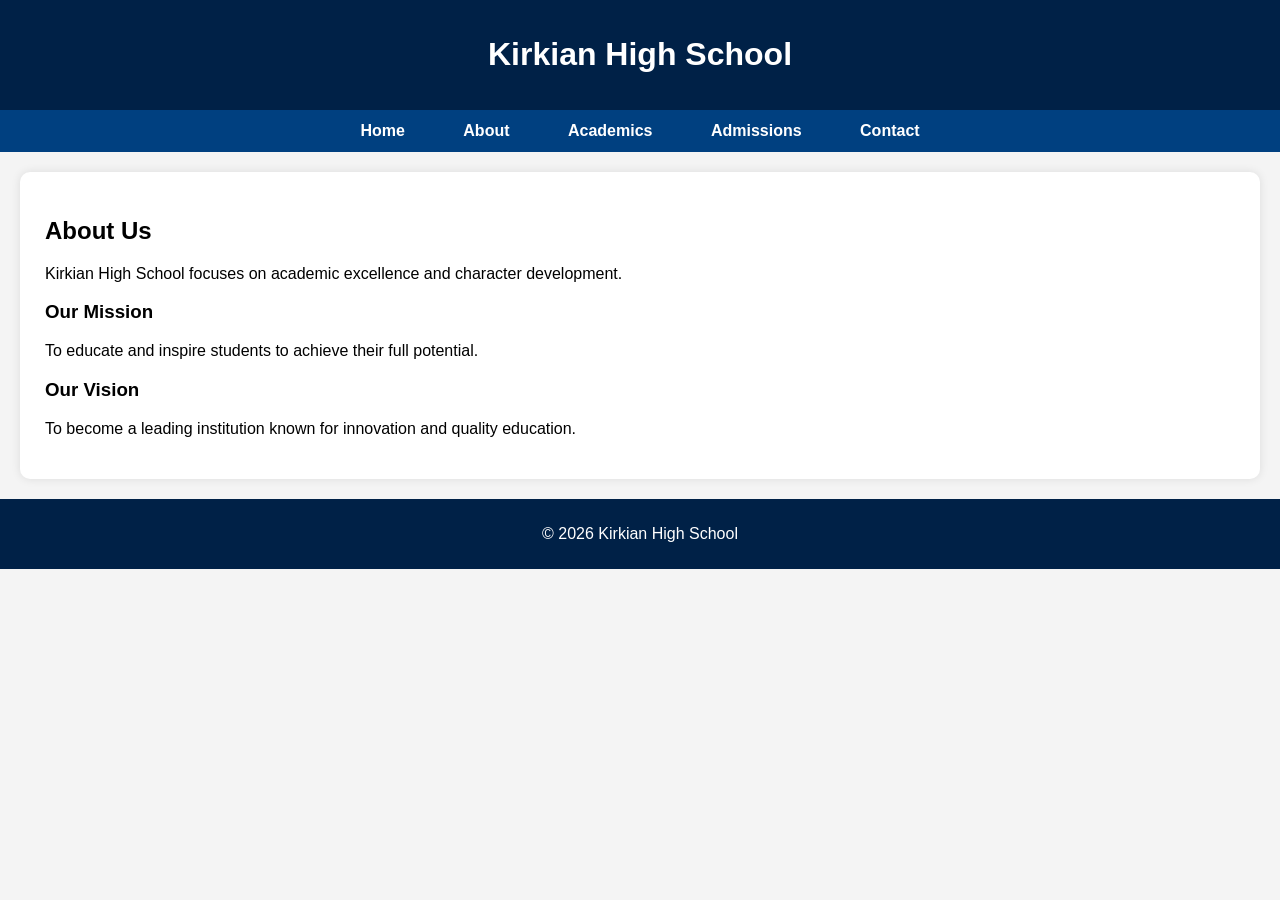
==== about.html @ 13254cc2 "Add files via upload" ====
<!DOCTYPE html>
<html>
<head>
    <title>About - Kirkian High School</title>
    <link rel="stylesheet" href="style.css">
</head>

<body>

<header>
    <h1>Kirkian High School</h1>
</header>

<nav>
    <a href="index.html">Home</a>
    <a href="about.html">About</a>
    <a href="academics.html">Academics</a>
    <a href="admissions.html">Admissions</a>
    <a href="contact.html">Contact</a>
</nav>

<section class="content">
    <h2>About Us</h2>
    <p>Kirkian High School focuses on academic excellence and character development.</p>

    <h3>Our Mission</h3>
    <p>To educate and inspire students to achieve their full potential.</p>

    <h3>Our Vision</h3>
    <p>To become a leading institution known for innovation and quality education.</p>
</section>

<footer>
    <p>© 2026 Kirkian High School</p>
</footer>

</body>
</html>
---- style.css ----
body {
    font-family: Arial;
    margin: 0;
    background-color: #f4f4f4;
}

/* Header with logo */
header {
    background-color: #002147;
    color: white;
    padding: 15px;
    display: flex;
    align-items: center;
    justify-content: center;
    gap: 15px;
}

.logo {
    width: 50px;
}

/* Navigation */
nav {
    background-color: #004080;
    text-align: center;
    padding: 12px;
}

nav a {
    color: white;
    margin: 15px;
    text-decoration: none;
    font-weight: bold;
    padding: 8px 12px;
    border-radius: 5px;
}

/* Hover effect */
nav a:hover {
    background-color: #0066cc;
}

/* ACTIVE PAGE */
nav a.active {
    background-color: white;
    color: #004080;
}

/* Hero */
.hero {
    background: linear-gradient(to right, #cce0ff, #e6f0ff);
    padding: 60px;
    text-align: center;
}

/* Content */
.content {
    background-color: white;
    margin: 20px;
    padding: 25px;
    border-radius: 10px;
    box-shadow: 0 0 10px rgba(0,0,0,0.1);
}

/* Form styling */
input, textarea {
    width: 80%;
    padding: 10px;
    border-radius: 5px;
    border: 1px solid #ccc;
}

button {
    background-color: #004080;
    color: white;
    padding: 10px 20px;
    border: none;
    border-radius: 5px;
    cursor: pointer;
}

button:hover {
    background-color: #0066cc;
}

/* Footer */
footer {
    background-color: #002147;
    color: white;
    text-align: center;
    padding: 10px;
}
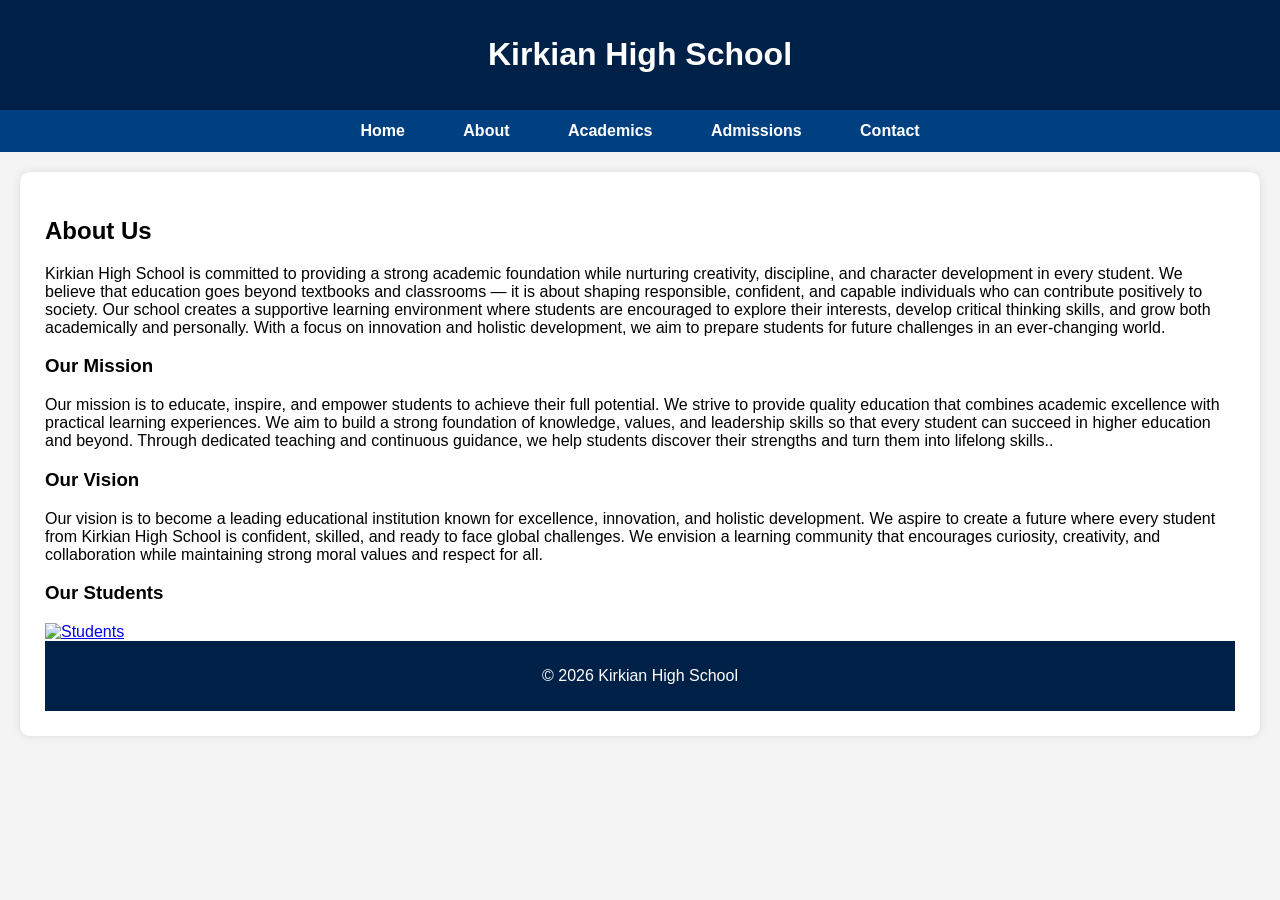
==== commit 275b5c18: "Update about.html" ====
--- a/about.html
+++ b/about.html
@@ -21,18 +21,32 @@
 
 <section class="content">
     <h2>About Us</h2>
-    <p>Kirkian High School focuses on academic excellence and character development.</p>
+    <p>Kirkian High School is committed to providing a strong academic foundation while nurturing creativity, discipline, and character development in every student. We believe that education goes beyond textbooks and classrooms — it is about shaping responsible, confident, and capable individuals who can contribute positively to society.
+
+Our school creates a supportive learning environment where students are encouraged to explore their interests, develop critical thinking skills, and grow both academically and personally. With a focus on innovation and holistic development, we aim to prepare students for future challenges in an ever-changing world.</p>
 
     <h3>Our Mission</h3>
-    <p>To educate and inspire students to achieve their full potential.</p>
+    <p>Our mission is to educate, inspire, and empower students to achieve their full potential. We strive to provide quality education that combines academic excellence with practical learning experiences.
+
+We aim to build a strong foundation of knowledge, values, and leadership skills so that every student can succeed in higher education and beyond. Through dedicated teaching and continuous guidance, we help students discover their strengths and turn them into lifelong skills..</p>
 
     <h3>Our Vision</h3>
-    <p>To become a leading institution known for innovation and quality education.</p>
-</section>
+    <p>Our vision is to become a leading educational institution known for excellence, innovation, and holistic development.
+
+We aspire to create a future where every student from Kirkian High School is confident, skilled, and ready to face global challenges. We envision a learning community that encourages curiosity, creativity, and collaboration while maintaining strong moral values and respect for all.</p>
+
+<h3>Our Students</h3>
+
+<a href="std.png">
+    <img src="stud.png" alt="Students" width="300">
+</a>
+
 
 <footer>
     <p>© 2026 Kirkian High School</p>
 </footer>
 
+
+
 </body>
-</html>+</html>
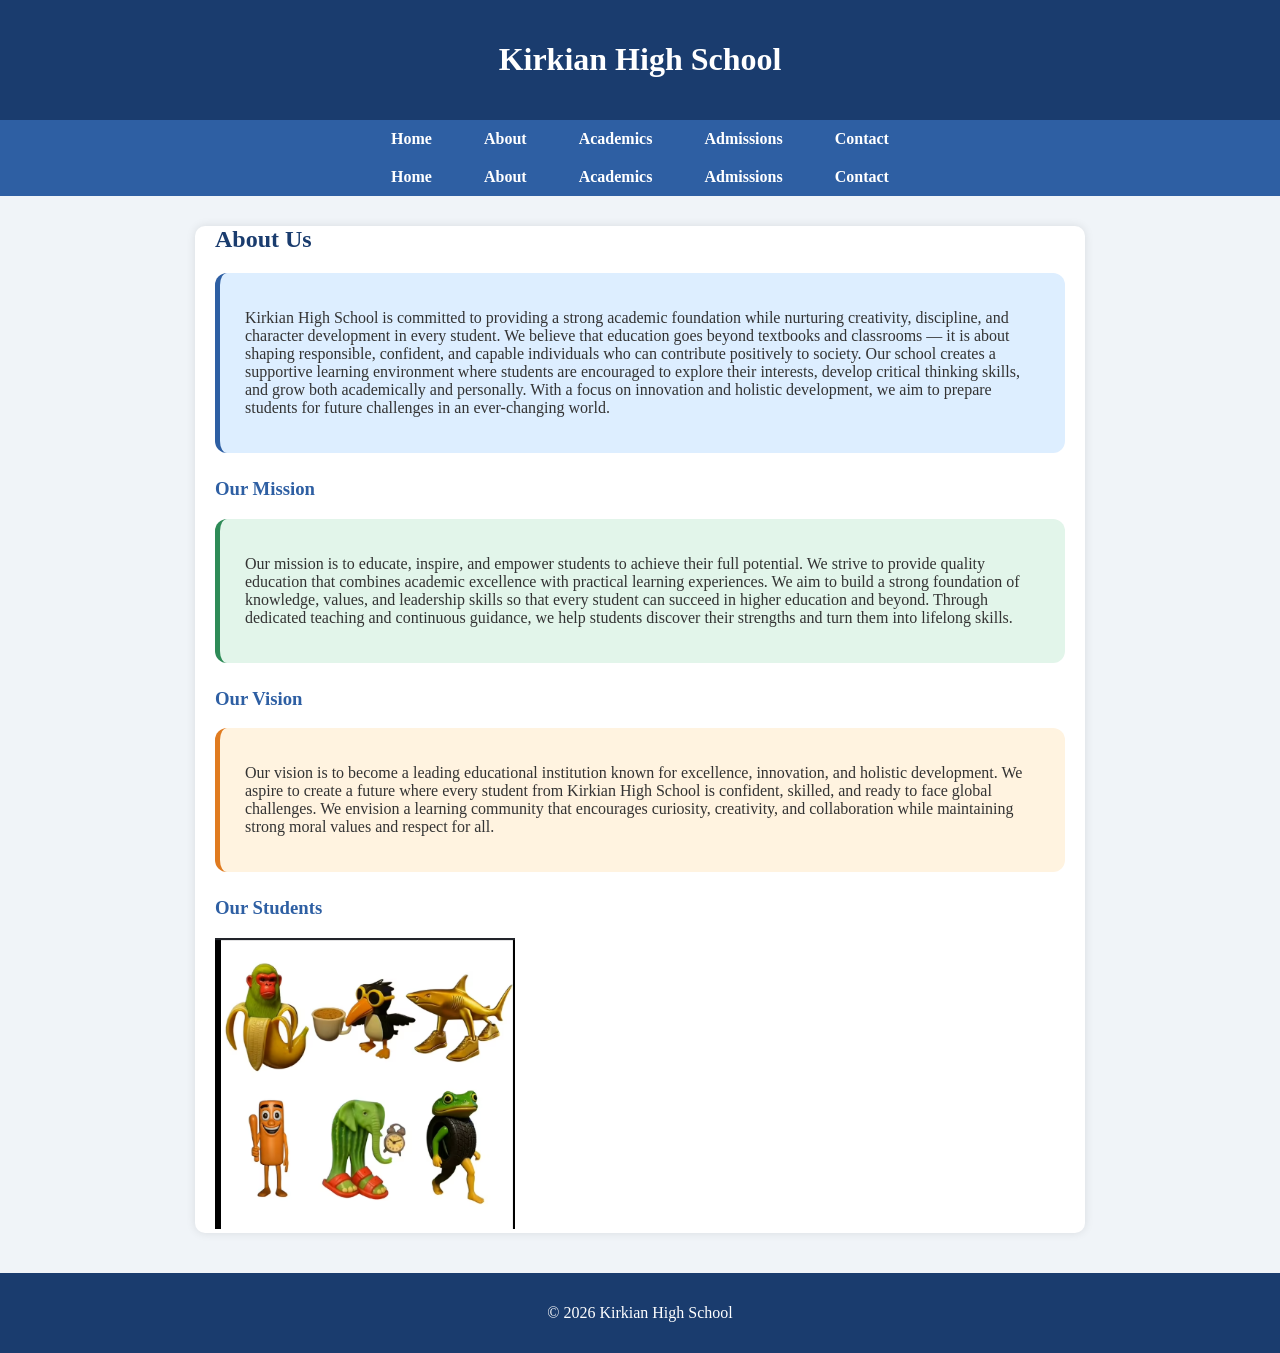
==== commit 8a6b203b: "Update about.html" ====
--- a/about.html
+++ b/about.html
@@ -3,6 +3,81 @@
 <head>
     <title>About - Kirkian High School</title>
     <link rel="stylesheet" href="style.css">
+     <style>
+        body {
+            background-color: #f0f4f8;
+            font-family: Georgia, serif;
+            color: #333;
+        }
+
+        header {
+            background-color: #1a3c6e;
+            color: white;
+            padding: 20px;
+            text-align: center;
+        }
+
+        nav {
+            background-color: #2e5fa3;
+            padding: 10px;
+            text-align: center;
+        }
+
+        nav a {
+            color: white;
+            margin: 0 12px;
+            text-decoration: none;
+            font-weight: bold;
+        }
+
+        nav a:hover {
+            color: #ffd700;
+        }
+
+        .content {
+            max-width: 850px;
+            margin: 30px auto;
+            padding: 0 20px;
+        }
+
+        h2 {
+            color: #1a3c6e;
+        }
+
+        h3 {
+            color: #2e5fa3;
+        }
+
+        .box {
+            padding: 20px 25px;
+            margin: 10px 0 25px 0;
+            border-radius: 12px;
+            border-left: 5px solid;
+        }
+
+        .box-blue {
+            background-color: #ddeeff;
+            border-color: #2e5fa3;
+        }
+
+        .box-green {
+            background-color: #e2f5ea;
+            border-color: #2e8b57;
+        }
+
+        .box-orange {
+            background-color: #fff3e0;
+            border-color: #e07b20;
+        }
+
+        footer {
+            background-color: #1a3c6e;
+            color: white;
+            text-align: center;
+            padding: 15px;
+            margin-top: 40px;
+        }
+    </style>
 </head>
 
 <body>
@@ -19,32 +94,44 @@
     <a href="contact.html">Contact</a>
 </nav>
 
+
+
+<nav>
+    <a href="index.html">Home</a>
+    <a href="about.html">About</a>
+    <a href="academics.html">Academics</a>
+    <a href="admissions.html">Admissions</a>
+    <a href="contact.html">Contact</a>
+</nav>
 <section class="content">
     <h2>About Us</h2>
-    <p>Kirkian High School is committed to providing a strong academic foundation while nurturing creativity, discipline, and character development in every student. We believe that education goes beyond textbooks and classrooms — it is about shaping responsible, confident, and capable individuals who can contribute positively to society.
-
-Our school creates a supportive learning environment where students are encouraged to explore their interests, develop critical thinking skills, and grow both academically and personally. With a focus on innovation and holistic development, we aim to prepare students for future challenges in an ever-changing world.</p>
+    <div class="box box-blue">
+        <p>Kirkian High School is committed to providing a strong academic foundation while nurturing creativity, discipline, and character development in every student. We believe that education goes beyond textbooks and classrooms — it is about shaping responsible, confident, and capable individuals who can contribute positively to society.
+        Our school creates a supportive learning environment where students are encouraged to explore their interests, develop critical thinking skills, and grow both academically and personally. With a focus on innovation and holistic development, we aim to prepare students for future challenges in an ever-changing world.</p>
+    </div>
 
     <h3>Our Mission</h3>
-    <p>Our mission is to educate, inspire, and empower students to achieve their full potential. We strive to provide quality education that combines academic excellence with practical learning experiences.
-
-We aim to build a strong foundation of knowledge, values, and leadership skills so that every student can succeed in higher education and beyond. Through dedicated teaching and continuous guidance, we help students discover their strengths and turn them into lifelong skills..</p>
+    <div class="box box-green">
+        <p>Our mission is to educate, inspire, and empower students to achieve their full potential. We strive to provide quality education that combines academic excellence with practical learning experiences.
+        We aim to build a strong foundation of knowledge, values, and leadership skills so that every student can succeed in higher education and beyond. Through dedicated teaching and continuous guidance, we help students discover their strengths and turn them into lifelong skills.</p>
+    </div>
 
     <h3>Our Vision</h3>
-    <p>Our vision is to become a leading educational institution known for excellence, innovation, and holistic development.
+    <div class="box box-orange">
+        <p>Our vision is to become a leading educational institution known for excellence, innovation, and holistic development.
+        We aspire to create a future where every student from Kirkian High School is confident, skilled, and ready to face global challenges. We envision a learning community that encourages curiosity, creativity, and collaboration while maintaining strong moral values and respect for all.</p>
+    </div>
 
-We aspire to create a future where every student from Kirkian High School is confident, skilled, and ready to face global challenges. We envision a learning community that encourages curiosity, creativity, and collaboration while maintaining strong moral values and respect for all.</p>
-
-<h3>Our Students</h3>
-
-<a href="std.png">
-    <img src="stud.png" alt="Students" width="300">
-</a>
-
-
+    <h3>Our Students</h3>
+    <a href="std.png">
+        <img src="stud.png" alt="Students" width="300">
+    </a>
+</section>
 <footer>
     <p>© 2026 Kirkian High School</p>
 </footer>
+</body>
+</html>
 
 
 
--- a/style.css
+++ b/style.css
@@ -1,12 +1,12 @@
 body {
     font-family: Arial;
     margin: 0;
-    background-color: #f4f4f4;
+    background-color: whitesmoke;
 }
 
-/* Header with logo */
+
 header {
-    background-color: #002147;
+    background-color: navy;
     color: white;
     padding: 15px;
     display: flex;
@@ -19,9 +19,9 @@
     width: 50px;
 }
 
-/* Navigation */
+
 nav {
-    background-color: #004080;
+    background-color: darkblue;
     text-align: center;
     padding: 12px;
 }
@@ -35,25 +35,25 @@
     border-radius: 5px;
 }
 
-/* Hover effect */
+
 nav a:hover {
-    background-color: #0066cc;
+    background-color: dodgerblue;
 }
 
-/* ACTIVE PAGE */
+
 nav a.active {
     background-color: white;
-    color: #004080;
+    color: darkblue;
 }
 
-/* Hero */
+
 .hero {
-    background: linear-gradient(to right, #cce0ff, #e6f0ff);
+    background: linear-gradient(to right, lightblue, aliceblue);
     padding: 60px;
     text-align: center;
 }
 
-/* Content */
+
 .content {
     background-color: white;
     margin: 20px;
@@ -62,16 +62,16 @@
     box-shadow: 0 0 10px rgba(0,0,0,0.1);
 }
 
-/* Form styling */
+
 input, textarea {
     width: 80%;
     padding: 10px;
     border-radius: 5px;
-    border: 1px solid #ccc;
+    border: 1px solid lightgray;
 }
 
 button {
-    background-color: #004080;
+    background-color: darkblue;
     color: white;
     padding: 10px 20px;
     border: none;
@@ -80,13 +80,13 @@
 }
 
 button:hover {
-    background-color: #0066cc;
+    background-color: dodgerblue;
 }
 
-/* Footer */
+
 footer {
-    background-color: #002147;
+    background-color: navy;
     color: white;
     text-align: center;
     padding: 10px;
-}+}
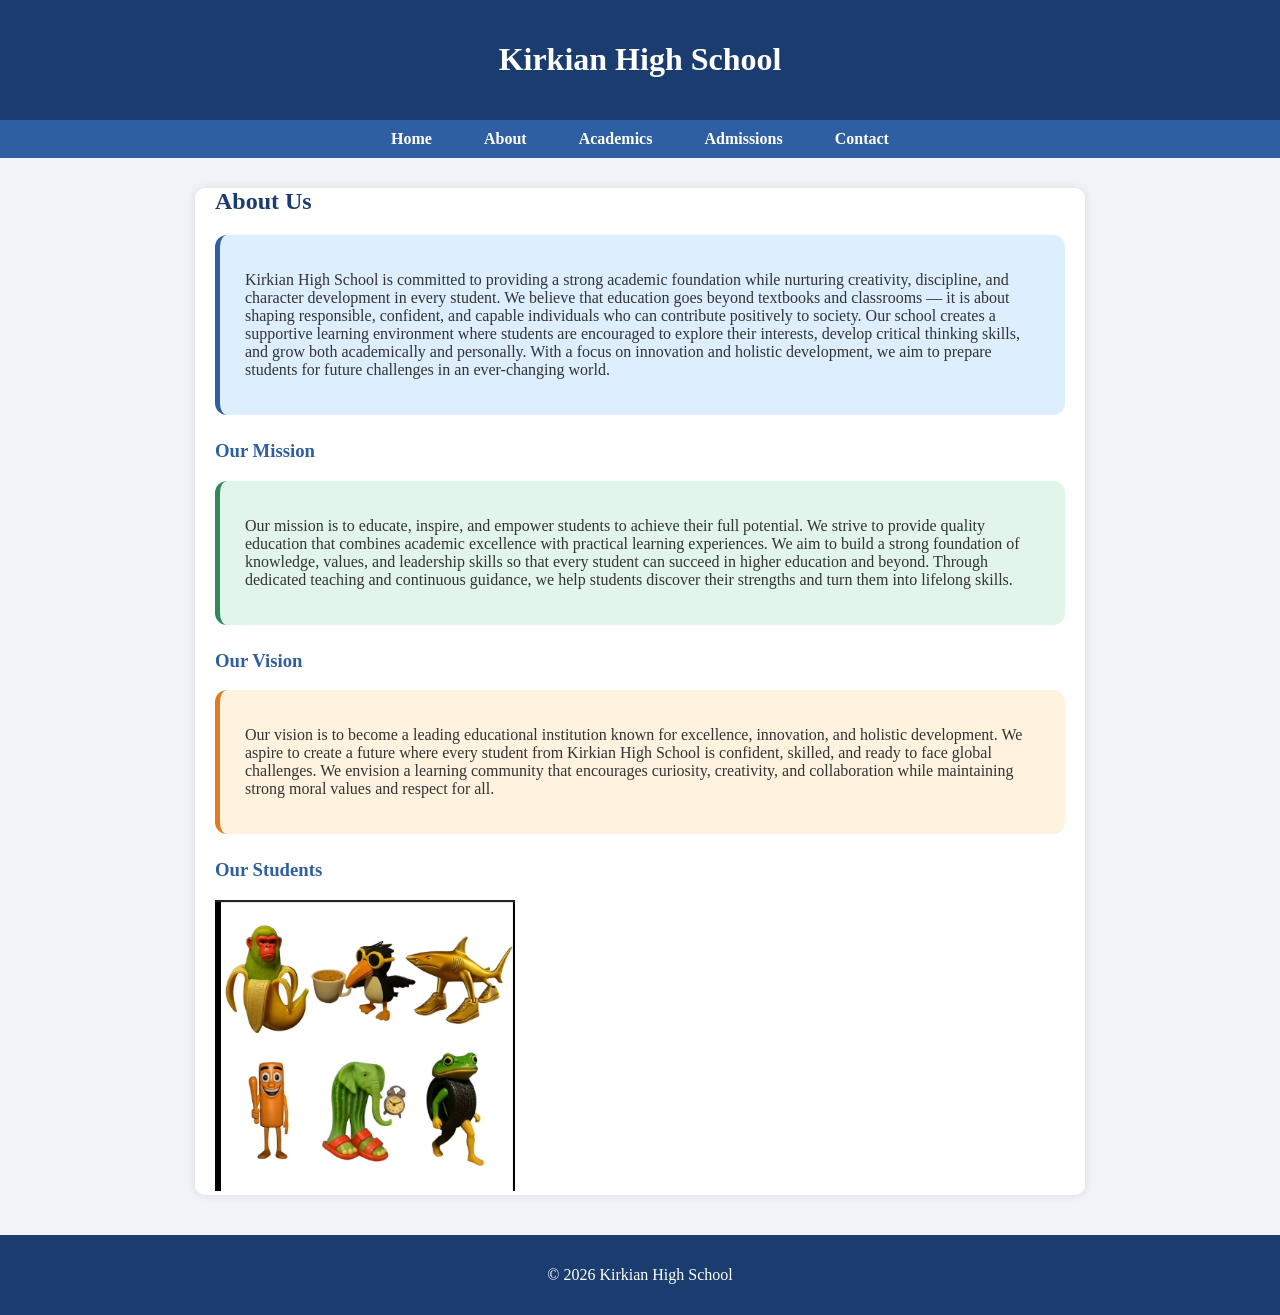
==== commit 44b0bfc5: "Update about.html" ====
--- a/about.html
+++ b/about.html
@@ -86,13 +86,7 @@
     <h1>Kirkian High School</h1>
 </header>
 
-<nav>
-    <a href="index.html">Home</a>
-    <a href="about.html">About</a>
-    <a href="academics.html">Academics</a>
-    <a href="admissions.html">Admissions</a>
-    <a href="contact.html">Contact</a>
-</nav>
+
 
 
 
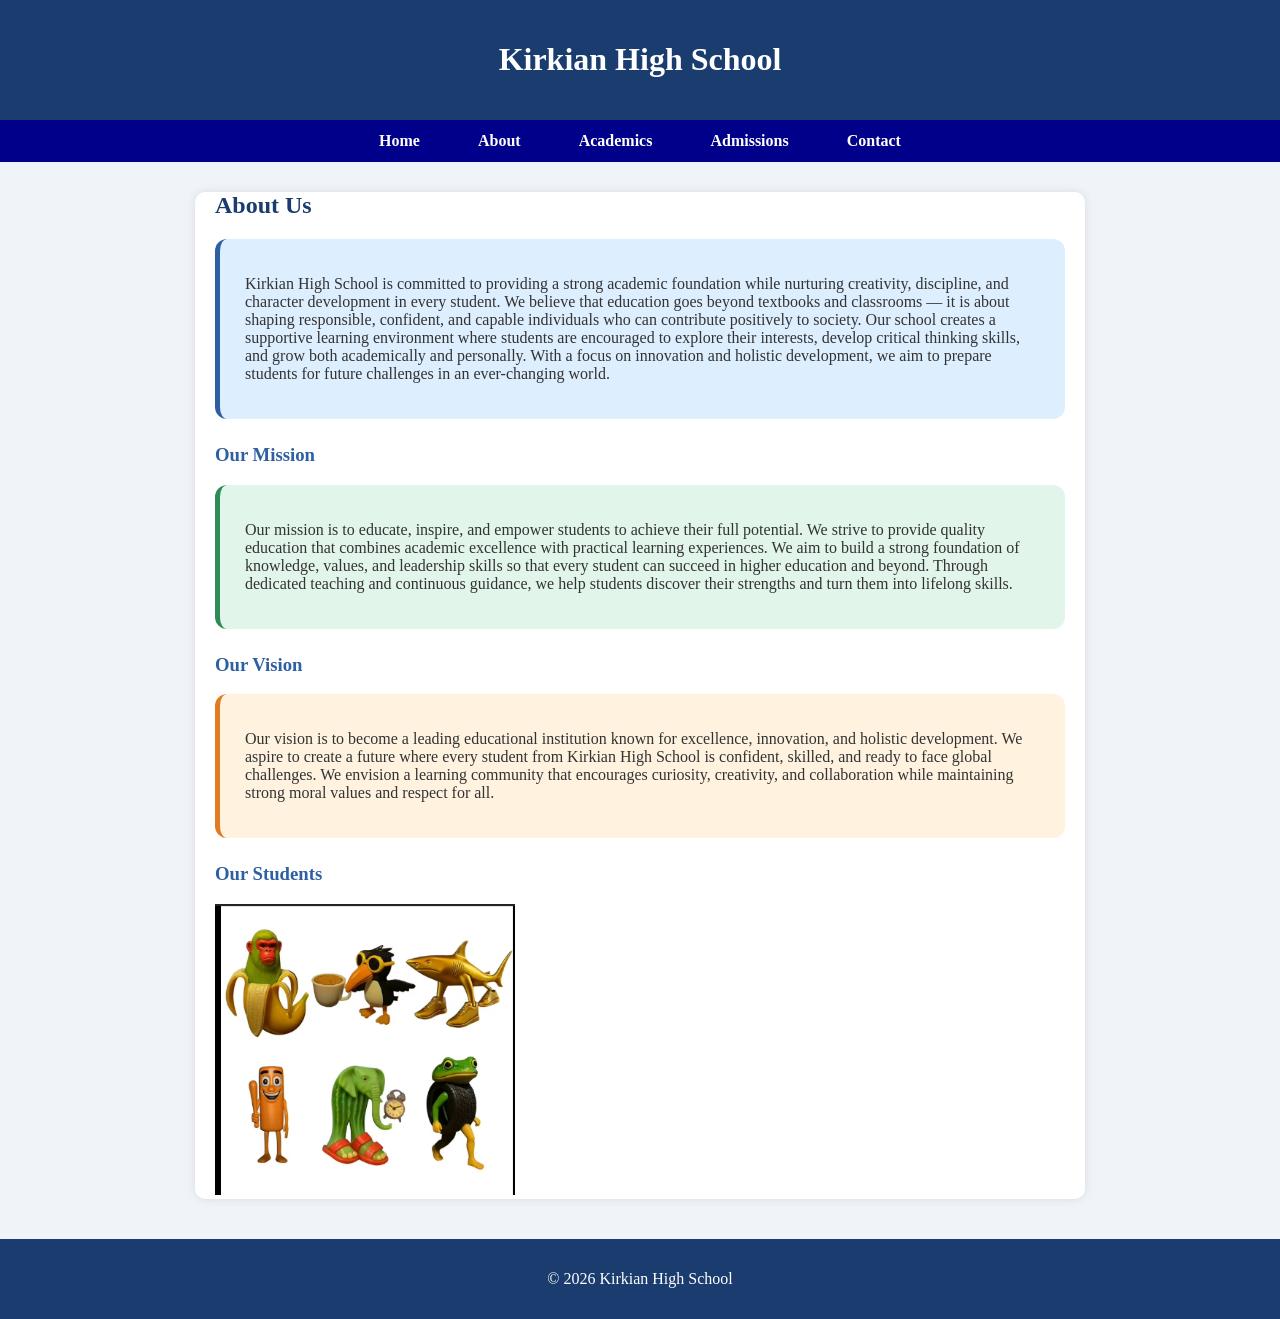
==== commit 66bd672b: "Update about.html" ====
--- a/about.html
+++ b/about.html
@@ -17,22 +17,6 @@
             text-align: center;
         }
 
-        nav {
-            background-color: #2e5fa3;
-            padding: 10px;
-            text-align: center;
-        }
-
-        nav a {
-            color: white;
-            margin: 0 12px;
-            text-decoration: none;
-            font-weight: bold;
-        }
-
-        nav a:hover {
-            color: #ffd700;
-        }
 
         .content {
             max-width: 850px;
